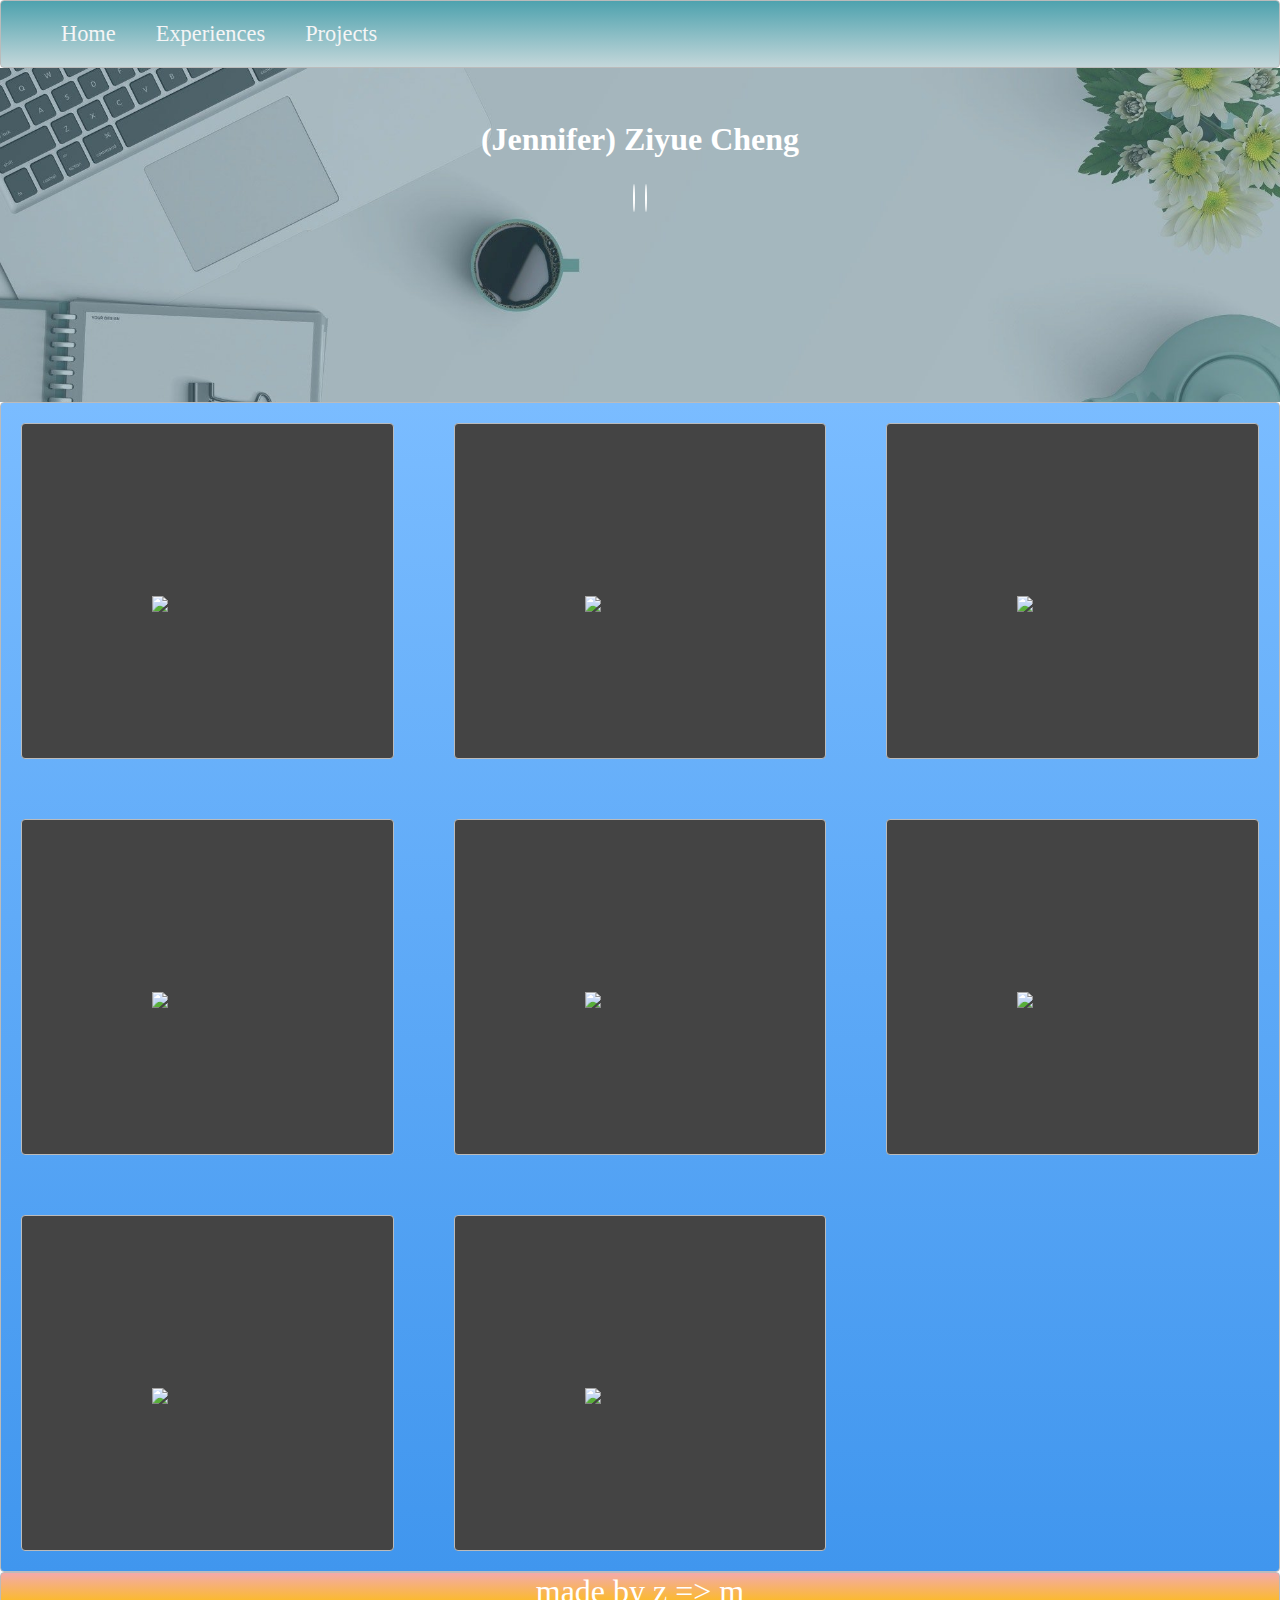
==== Education.html @ a033dc65 "add new page" ====
<!DOCTYPE html>
<html>
<head>
  <title>Education</title>
  <link rel="stylesheet" type="text/css" href="EduStyle.css">
  <link rel="stylesheet" href="https://use.fontawesome.com/releases/v5.0.13/css/all.css" integrity="sha384-DNOHZ68U8hZfKXOrtjWvjxusGo9WQnrNx2sqG0tfsghAvtVlRW3tvkXWZh58N9jp" crossorigin="anonymous">
</head>
<body>
  <nav class="zone green">
    <ul class="main-nav">
        <li><a href="index.html">Home</a></li>
        <li><a href="">Experiences</a></li>
        <li><a href="">Projects</a></li>
        
    </ul>
  </nav>
  <div class="container ">
    <h1 class = "text-uppercase"><strong> (Jennifer) Ziyue Cheng</strong> </h1>
          
          <a href="https://github.com/jennifer-five" target="_blank">
            <i class="fab fa-github-alt"></i>
          </a>
      
          <a href="https://www.linkedin.com/in/jennifer-cheng-915aa81a2/" target="_blank">
            <i class="fab fa-linkedin-in"></i>
          </a>
  </div>
  <div class="zone blue grid-wrapper">
    <div class="box zone"><img src="./img/files_2.png"></div>
    <div class="box zone"><img src="./img/server_2_2.png"></div>
    <div class="box zone"><img src="./img/monitor_settings_2.png"></div>
    <div class="box zone"><img src="./img/server_3.png"></div>
    <div class="box zone"><img src="./img/data_storage_2_2.png"></div>
    <div class="box zone"><img src="./img/monitor_coding_2.png"></div>
    <div class="box zone"><img src="./img/desktop_analytics_2.png"></div>
    <div class="box zone"><img src="./img/server_safe_2.png"></div>
  </div>
  <footer class="zone yellow">made by z => m</footer>
</div>
</body>
</html>
---- EduStyle.css ----
body {
    margin: 0 auto;
}

.zone {
    /*padding:30px 50px;*/
    /*cursor:pointer;*/
    color:#FFF;
    font-size:2em;
    border-radius:4px;
    border:1px solid #bbb;
    transition: all 0.3s linear;
}

.zone:hover {
    -webkit-box-shadow:rgba(0,0,0,0.8) 0px 5px 15px, inset rgba(0,0,0,0.15) 0px -10px 20px;
    -moz-box-shadow:rgba(0,0,0,0.8) 0px 5px 15px, inset rgba(0,0,0,0.15) 0px -10px 20px;
    -o-box-shadow:rgba(0,0,0,0.8) 0px 5px 15px, inset rgba(0,0,0,0.15) 0px -10px 20px;
    box-shadow:rgba(0,0,0,0.8) 0px 5px 15px, inset rgba(0,0,0,0.15) 0px -10px 20px;
}

/***********************************************************************
 *  Nav Bar
 **********************************************************************/
.main-nav {
    display: flex;
    list-style: none;
    margin: 0;
    font-size: 0.7em;
}

@media only screen and (max-width: 600px) {
    .main-nav {
        font-size: 0.5em;
        padding: 0;
    }
}

.push {
    margin-left: auto;
}

li {
    padding: 20px;
}

a {
    color: #f5f5f6;
    text-decoration: none;
}
    

/***********************************************************************
 *  Cover
 **********************************************************************/
 .fab {
    border: 1px solid white;
    border-radius: 50%;
    font-size: 1.5em;
    width: 1.5em;
    height: 1.5em;
    line-height: 1.5em;
    margin: 5px;
    text-align: center;
  }
 .container {
    /*show heigh: auto*/
    /* height: 30vh; 
    display: flex;
    align-items: center;
    justify-content: center;
    background: url(header.jpg) no-repeat center center fixed;  */
    height: 30vh; 
    padding: 2em;
    text-align: center;
    align-items: center;
    justify-content: center;
    background-image: url(bg.jpg) ;
    background-repeat: no-repeat;
    background-size: cover;
    
    color: white;
}

/***********************************************************************
 *  Grid Panel
 **********************************************************************/
.grid-wrapper {
    display: grid;
    grid-template-columns: repeat(auto-fill, minmax(350px, 1fr));
    grid-gap: 20px;
}

.box {
    background-color: #444;
    padding: 130px;
    margin: 20px;
}

.box > img {
    width: 100%;
}

/***********************************************************************
 *  Footer
 **********************************************************************/
footer {
    text-align: center;
}

/*https://paulund.co.uk/how-to-create-shiny-css-buttons*/
/***********************************************************************
 *  Green Background
 **********************************************************************/
.green {
    background: #4EA2AE; /* Old browsers */
    background: -moz-linear-gradient(top, #4EA2AE 0%, #C4D7DA 100%); /* FF3.6+ */
    background: -webkit-gradient(linear, left top, left bottom, color-stop(0%,#4EA2AE), color-stop(100%,#C4D7DA)); /* Chrome,Safari4+ */
    background: -webkit-linear-gradient(top, #4EA2AE 0%,#C4D7DA 100%); /* Chrome10+,Safari5.1+ */
    background: -o-linear-gradient(top, #4EA2AE 0%,#C4D7DA 100%); /* Opera 11.10+ */
    background: -ms-linear-gradient(top, #4EA2AE 0%,#C4D7DA 100%); /* IE10+ */
    background: linear-gradient(top, #4EA2AE 0%,#C4D7DA 100%); /* W3C */
}

/***********************************************************************
 *  Red Background
 **********************************************************************/
.red {
    background: #C655BE; /* Old browsers */
    background: -moz-linear-gradient(top, #C655BE 0%, #cf0404 100%); /* FF3.6+ */
    background: -webkit-gradient(linear, left top, left bottom, color-stop(0%,#C655BE), color-stop(100%,#cf0404)); /* Chrome,Safari4+ */
    background: -webkit-linear-gradient(top, #C655BE 0%,#cf0404 100%); /* Chrome10+,Safari5.1+ */
    background: -o-linear-gradient(top, #C655BE 0%,#cf0404 100%); /* Opera 11.10+ */
    background: -ms-linear-gradient(top, #C655BE 0%,#cf0404 100%); /* IE10+ */
    background: linear-gradient(top, #C655BE 0%,#cf0404 100%); /* W3C */
}

/***********************************************************************
 *  Yellow Background
 **********************************************************************/
.yellow {
    background: #F3AAAA; /* Old browsers */
    background: -moz-linear-gradient(top, #F3AAAA 0%, #febf04 100%); /* FF3.6+ */
    background: -webkit-gradient(linear, left top, left bottom, color-stop(0%,#F3AAAA), color-stop(100%,#febf04)); /* Chrome,Safari4+ */
    background: -webkit-linear-gradient(top, #F3AAAA 0%,#febf04 100%); /* Chrome10+,Safari5.1+ */
    background: -o-linear-gradient(top, #F3AAAA 0%,#febf04 100%); /* Opera 11.10+ */
    background: -ms-linear-gradient(top, #F3AAAA 0%,#febf04 100%); /* IE10+ */
    background: linear-gradient(top, #F3AAAA 0%,#febf04 100%); /* W3C */
}

/***********************************************************************
 *  Blue Background
 **********************************************************************/
.blue {
    background: #7abcff; /* Old browsers */
    background: -moz-linear-gradient(top, #7abcff 0%, #60abf8 44%, #4096ee 100%); /* FF3.6+ */
    background: -webkit-gradient(linear, left top, left bottom, color-stop(0%,#7abcff), color-stop(44%,#60abf8), color-stop(100%,#4096ee)); /* Chrome,Safari4+ */
    background: -webkit-linear-gradient(top, #7abcff 0%,#60abf8 44%,#4096ee 100%); /* Chrome10+,Safari5.1+ */
    background: -o-linear-gradient(top, #7abcff 0%,#60abf8 44%,#4096ee 100%); /* Opera 11.10+ */
    background: -ms-linear-gradient(top, #7abcff 0%,#60abf8 44%,#4096ee 100%); /* IE10+ */
    background: linear-gradient(top, #7abcff 0%,#60abf8 44%,#4096ee 100%); /* W3C */
}
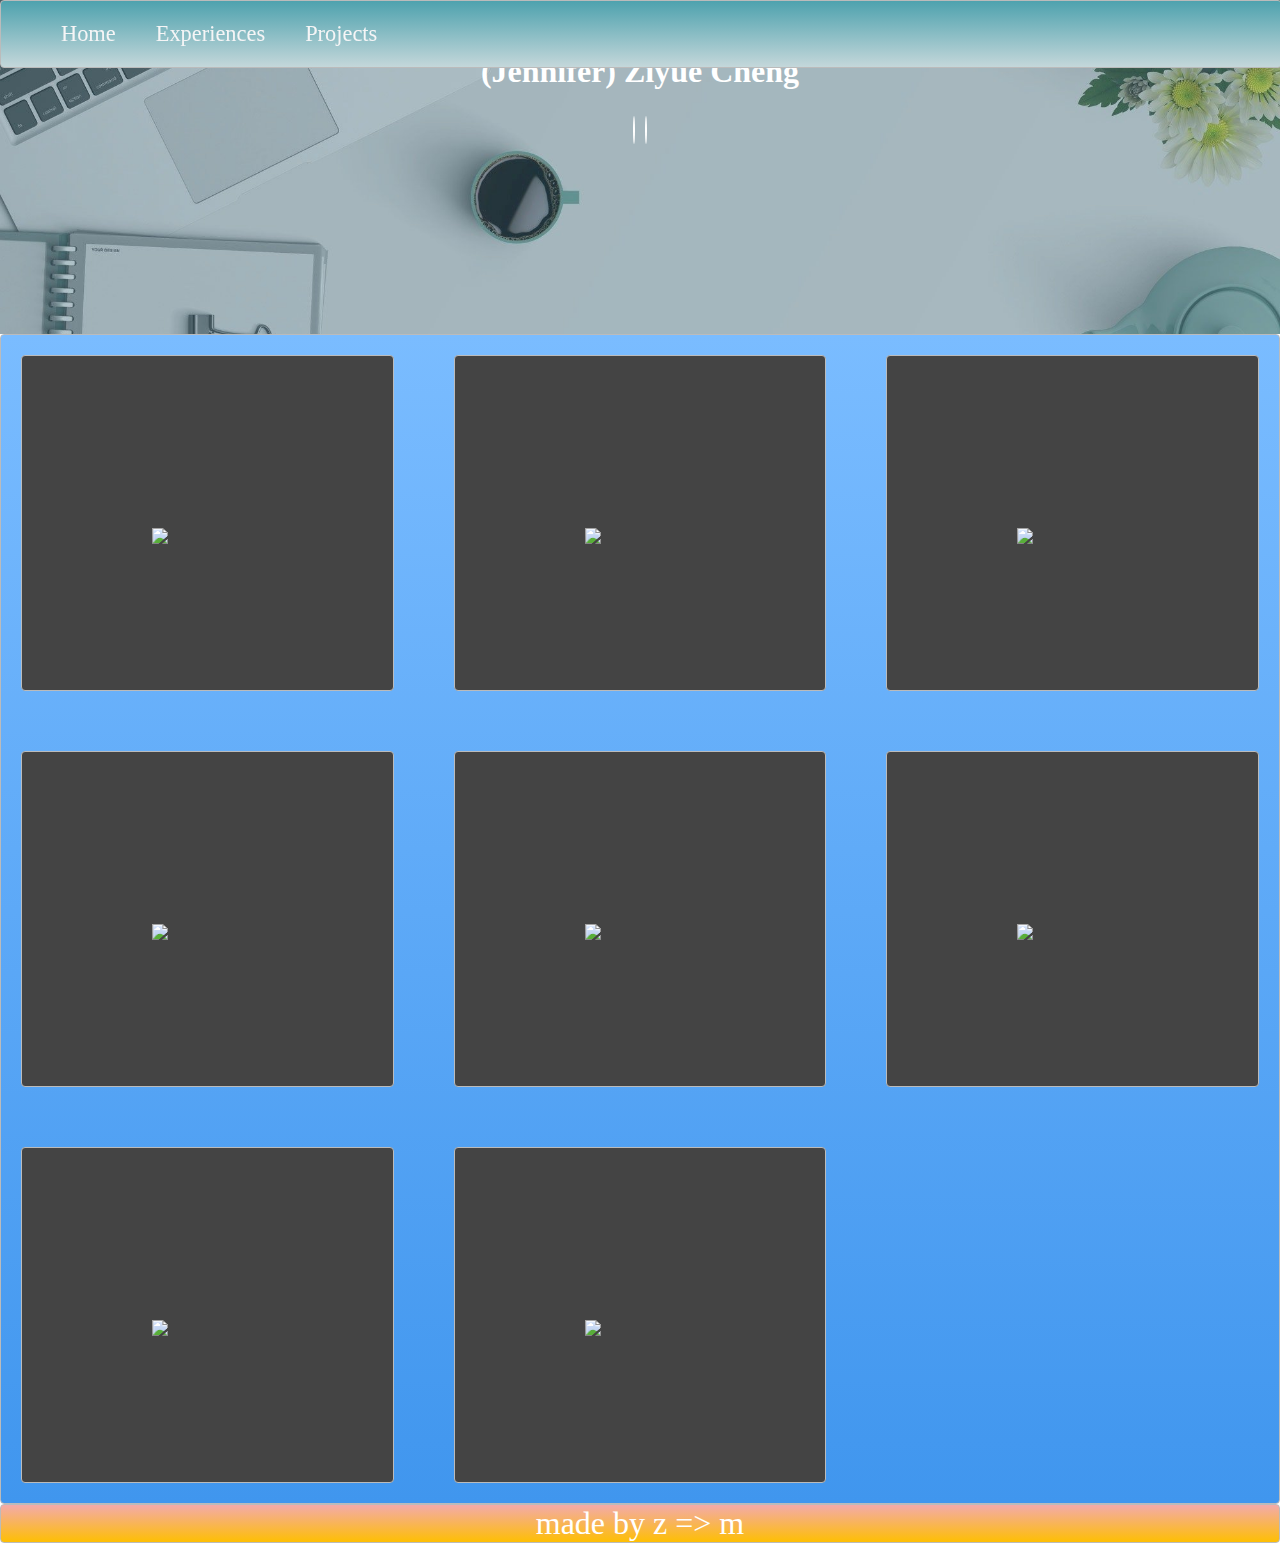
==== commit f44f6cd8: "stick bav bar" ====
--- a/Education.html
+++ b/Education.html
@@ -6,7 +6,7 @@
   <link rel="stylesheet" href="https://use.fontawesome.com/releases/v5.0.13/css/all.css" integrity="sha384-DNOHZ68U8hZfKXOrtjWvjxusGo9WQnrNx2sqG0tfsghAvtVlRW3tvkXWZh58N9jp" crossorigin="anonymous">
 </head>
 <body>
-  <nav class="zone green">
+  <nav class="zone green sticky">
     <ul class="main-nav">
         <li><a href="index.html">Home</a></li>
         <li><a href="">Experiences</a></li>
--- a/EduStyle.css
+++ b/EduStyle.css
@@ -48,7 +48,12 @@
     color: #f5f5f6;
     text-decoration: none;
 }
-    
+  
+.sticky {
+    position: fixed;
+    top: 0;
+    width: 100%;
+  }
 
 /***********************************************************************
  *  Cover
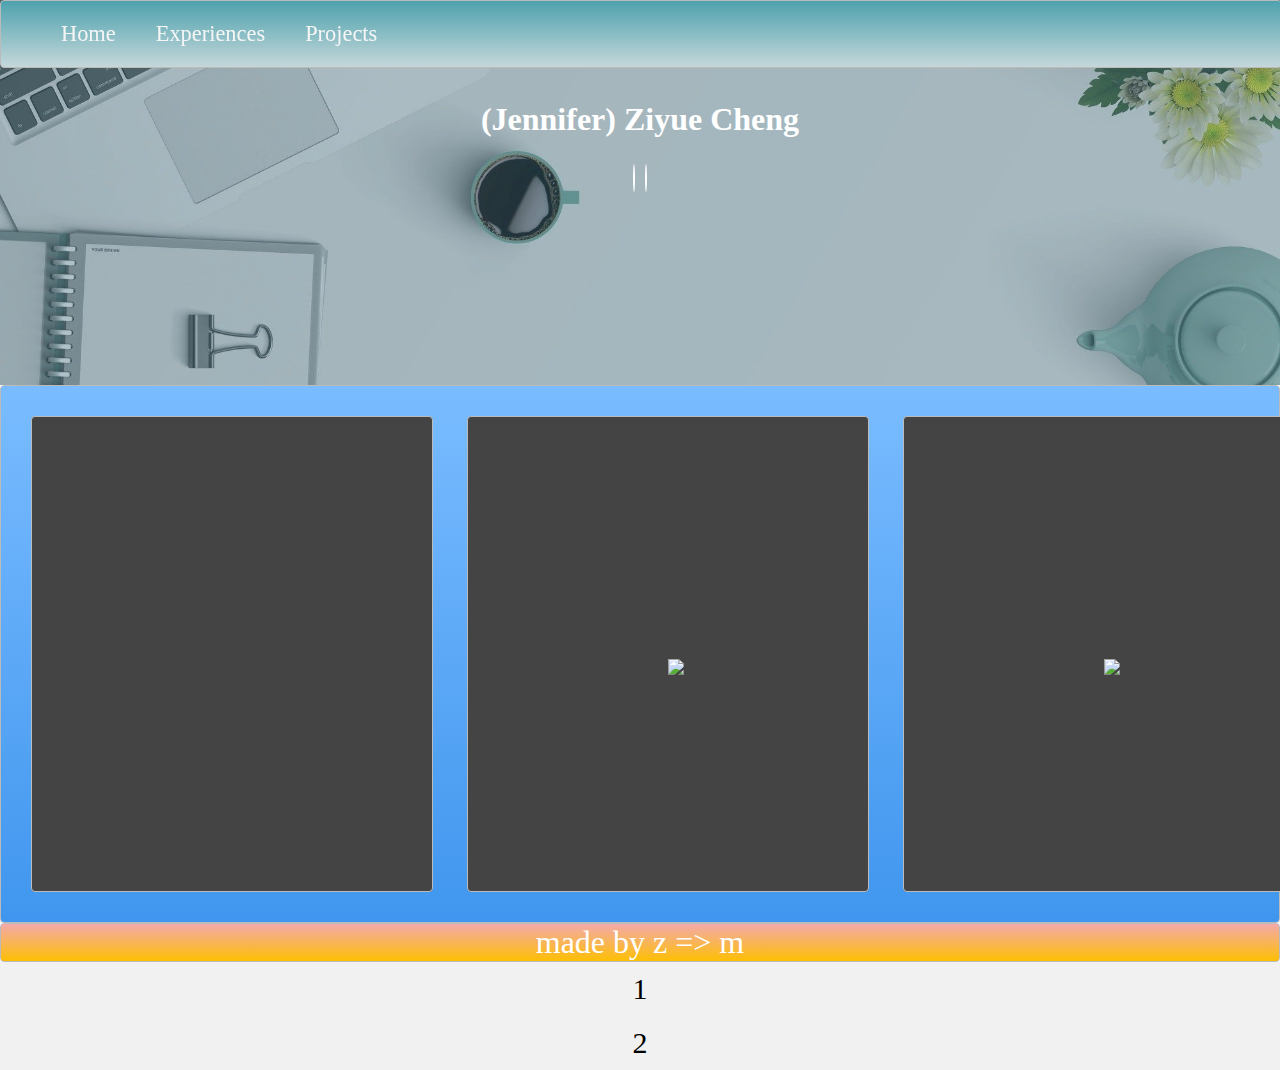
==== commit dc934a96: "add new panel" ====
--- a/Education.html
+++ b/Education.html
@@ -14,7 +14,8 @@
         
     </ul>
   </nav>
-  <div class="container ">
+  <div class="container d-flex align-items-center h-100">
+    <h1>    </h1>
     <h1 class = "text-uppercase"><strong> (Jennifer) Ziyue Cheng</strong> </h1>
           
           <a href="https://github.com/jennifer-five" target="_blank">
@@ -25,17 +26,24 @@
             <i class="fab fa-linkedin-in"></i>
           </a>
   </div>
+
+  
+  
   <div class="zone blue grid-wrapper">
-    <div class="box zone"><img src="./img/files_2.png"></div>
+    
+    <div class="box zone">
+            
+    </div>
     <div class="box zone"><img src="./img/server_2_2.png"></div>
     <div class="box zone"><img src="./img/monitor_settings_2.png"></div>
-    <div class="box zone"><img src="./img/server_3.png"></div>
-    <div class="box zone"><img src="./img/data_storage_2_2.png"></div>
-    <div class="box zone"><img src="./img/monitor_coding_2.png"></div>
-    <div class="box zone"><img src="./img/desktop_analytics_2.png"></div>
-    <div class="box zone"><img src="./img/server_safe_2.png"></div>
+    
   </div>
+  
   <footer class="zone yellow">made by z => m</footer>
 </div>
 </body>
+<div class="flex-container">
+    <div class="flex-item">1</div>
+    <div class="flex-item">2</div>
+  </div>
 </html>--- a/EduStyle.css
+++ b/EduStyle.css
@@ -75,31 +75,53 @@
     align-items: center;
     justify-content: center;
     background: url(header.jpg) no-repeat center center fixed;  */
-    height: 30vh; 
-    padding: 2em;
+    height: 25vh; 
+    padding: 5em;
+    vertical-align: middle;
     text-align: center;
     align-items: center;
     justify-content: center;
     background-image: url(bg.jpg) ;
     background-repeat: no-repeat;
     background-size: cover;
-    
     color: white;
 }
+/***********************************************************************
+ *  list
+ **********************************************************************/
+
 
 /***********************************************************************
  *  Grid Panel
  **********************************************************************/
+ .flex-container {
+    display: flex;
+    flex-wrap: wrap;
+    font-size: 30px;
+    text-align: center;
+  }
+  
+  .flex-item {
+    background-color: #f1f1f1;
+    padding: 10px;
+    flex: 50%;
+  }
+  
+  @media (max-width: 800px) {
+    .flex-item {
+      flex: 100%;
+    }
+  }
 .grid-wrapper {
     display: grid;
     grid-template-columns: repeat(auto-fill, minmax(350px, 1fr));
-    grid-gap: 20px;
+    grid-gap: 30px;
 }
 
 .box {
     background-color: #444;
-    padding: 130px;
-    margin: 20px;
+    padding: 200px;
+    margin: 30px;
 }
 
 .box > img {
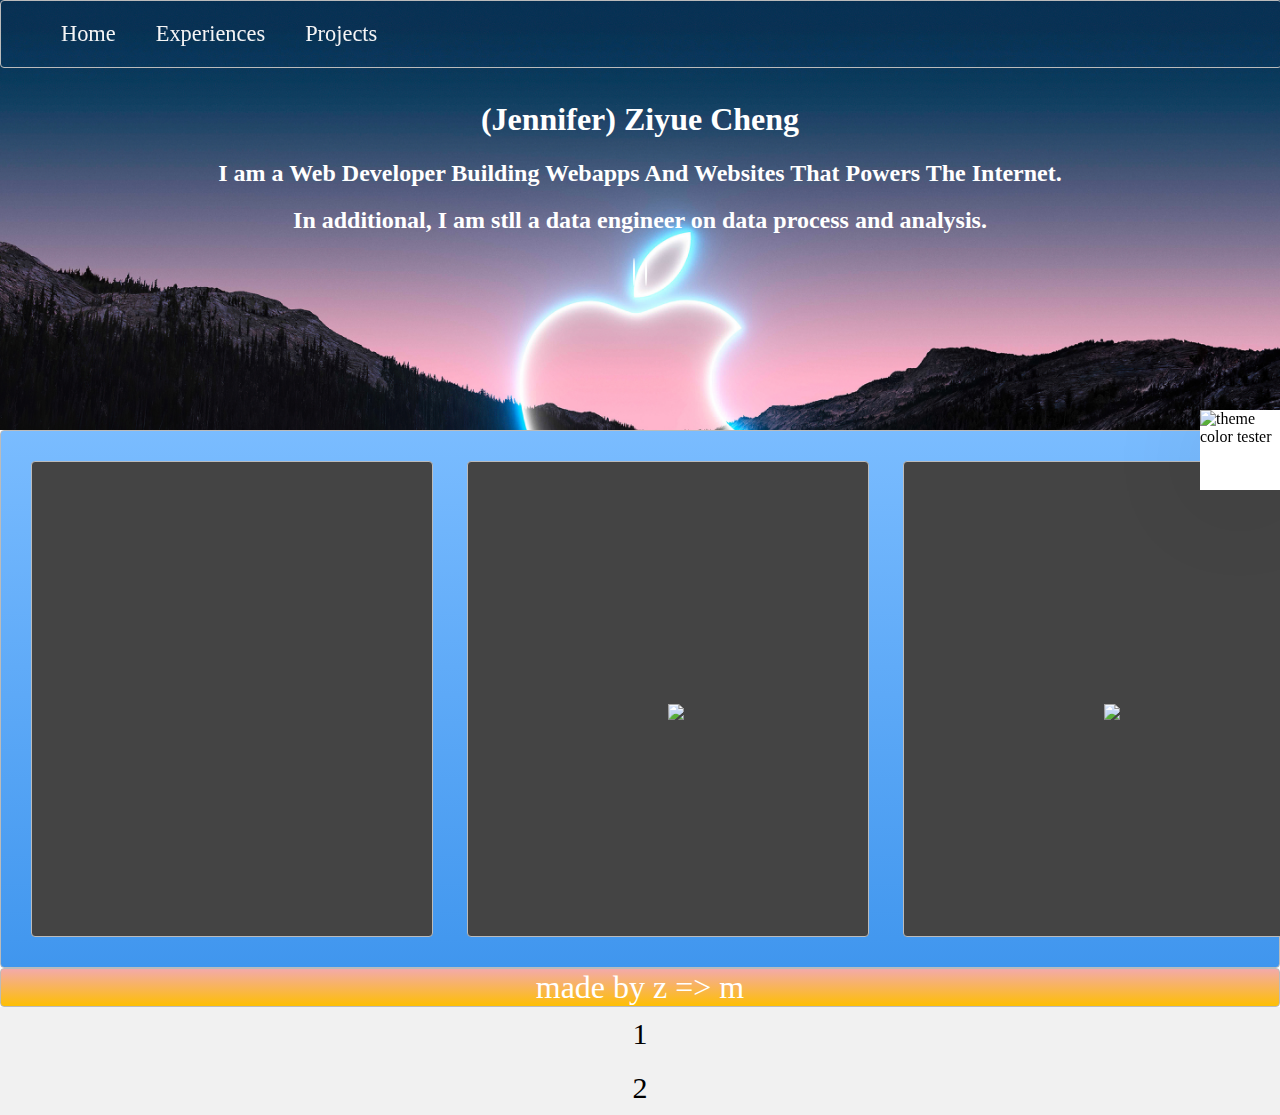
==== commit 5e34b088: "update education page" ====
--- a/Education.html
+++ b/Education.html
@@ -6,7 +6,7 @@
   <link rel="stylesheet" href="https://use.fontawesome.com/releases/v5.0.13/css/all.css" integrity="sha384-DNOHZ68U8hZfKXOrtjWvjxusGo9WQnrNx2sqG0tfsghAvtVlRW3tvkXWZh58N9jp" crossorigin="anonymous">
 </head>
 <body>
-  <nav class="zone green sticky">
+  <nav class="zone sticky">
     <ul class="main-nav">
         <li><a href="index.html">Home</a></li>
         <li><a href="">Experiences</a></li>
@@ -17,6 +17,9 @@
   <div class="container d-flex align-items-center h-100">
     <h1>    </h1>
     <h1 class = "text-uppercase"><strong> (Jennifer) Ziyue Cheng</strong> </h1>
+
+    <h2>I am a Web Developer Building Webapps And Websites That Powers The Internet. </h2>
+    <h2>In additional, I am stll a data engineer on data process and analysis.</h2>
           
           <a href="https://github.com/jennifer-five" target="_blank">
             <i class="fab fa-github-alt"></i>
@@ -27,7 +30,11 @@
           </a>
   </div>
 
-  
+  <div class="themeClrSelector">
+    <input placeholder="Color Selector" type="color" value="#1DA1F2" class="themeClrSelector__input" />
+    <img alt="theme color tester" src="https://img.icons8.com/fluent/48/000000/rgb-circle-1.png"
+      class="themeClrSelector__img" />
+  </div>
   
   <div class="zone blue grid-wrapper">
     
--- a/EduStyle.css
+++ b/EduStyle.css
@@ -6,6 +6,7 @@
     /*padding:30px 50px;*/
     /*cursor:pointer;*/
     color:#FFF;
+    background: rgba(var(--themeColor), 1);
     font-size:2em;
     border-radius:4px;
     border:1px solid #bbb;
@@ -75,13 +76,13 @@
     align-items: center;
     justify-content: center;
     background: url(header.jpg) no-repeat center center fixed;  */
-    height: 25vh; 
+    height: 30vh; 
     padding: 5em;
     vertical-align: middle;
     text-align: center;
     align-items: center;
     justify-content: center;
-    background-image: url(bg.jpg) ;
+    background-image: url(bg1.jpeg) ;
     background-repeat: no-repeat;
     background-size: cover;
     color: white;
@@ -187,3 +188,50 @@
     background: -ms-linear-gradient(top, #7abcff 0%,#60abf8 44%,#4096ee 100%); /* IE10+ */
     background: linear-gradient(top, #7abcff 0%,#60abf8 44%,#4096ee 100%); /* W3C */
 }
+
+/***********************************************************************
+ *  Yellow Background
+ **********************************************************************/
+
+.themeClrSelector {
+    position: fixed;
+    top: 50%;
+    right: 0;
+    transform: translateY(-50%);
+    display: flex;
+    align-items: center;
+    justify-content: center;
+    background: #fff;
+    z-index: 10;
+    box-shadow: 0 10px 100px rgba(0, 0, 0, 0.1);
+    cursor: pointer;
+    overflow: hidden;
+  }
+  
+  @media only screen and (max-width: 37.5em) {
+    .themeClrSelector {
+      top: 100%;
+      transform: translateY(-100%);
+    }
+  }
+  
+  .themeClrSelector__input {
+    background: transparent;
+    border: none;
+    cursor: pointer;
+    width: 5rem;
+    height: 5rem;
+    opacity: 0;
+    position: relative;
+    z-index: 10;
+  }
+  
+  .themeClrSelector__img {
+    position: absolute;
+    width: 100%;
+    height: 100%;
+    object-fit: cover;
+    top: 0;
+    left: 0;
+    z-index: 1;
+  }